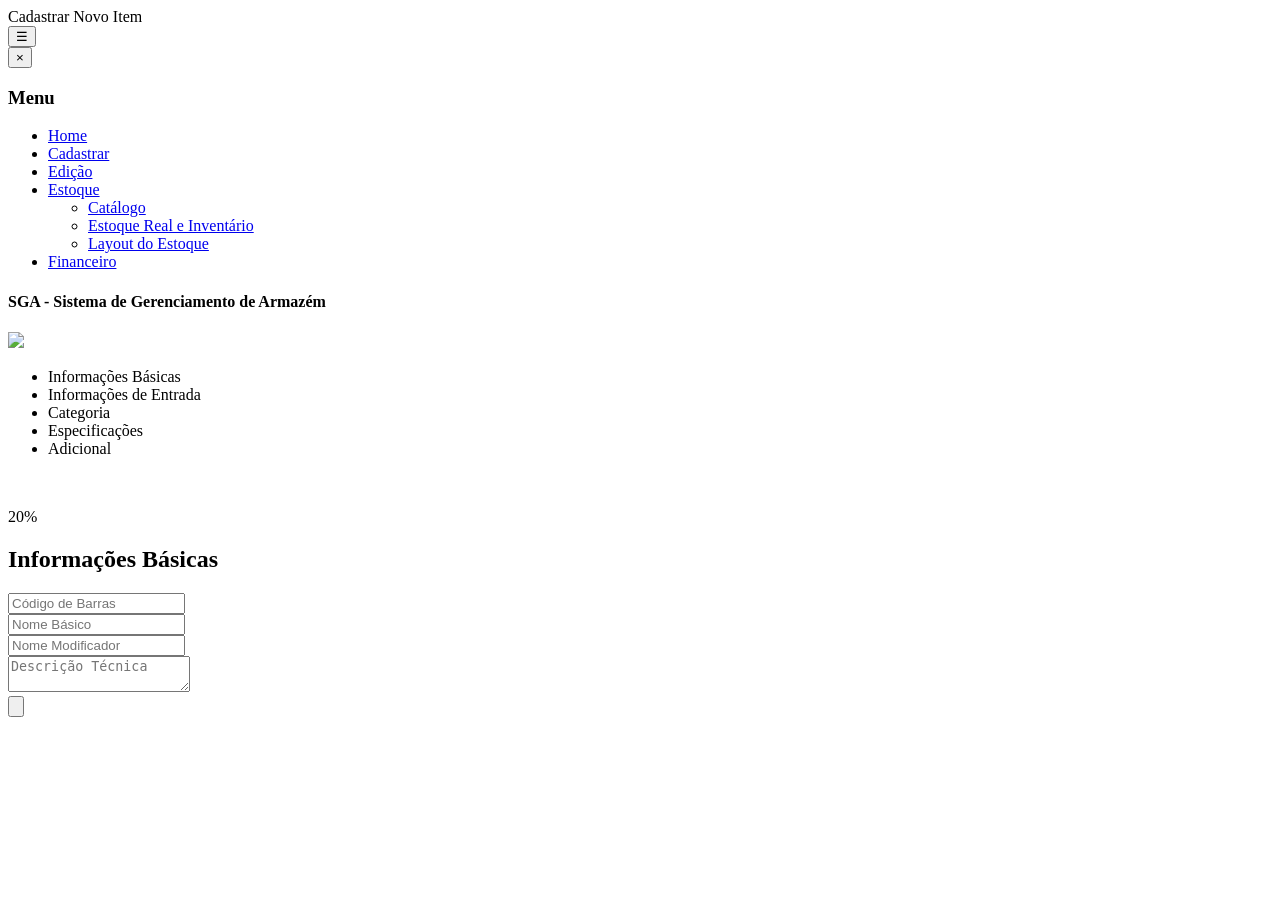
==== public/cadastro1.html @ 3d66b7a9 "Cadastro em html, responsividade das telas cadastro1 para tablet, catalogo, financeiro" ====
<!DOCTYPE html>
<html lang="pt-br">

<head>
    <meta charset="UTF-8">
    <meta name="viewport" content="width=device-width, initial-scale=1.0">
    <!-- GOOGLE FONTS -->
    <link rel="preconnect" href="https://fonts.googleapis.com">
    <link rel="preconnect" href="https://fonts.gstatic.com" crossorigin>
    <link
        href="https://fonts.googleapis.com/css2?family=Inter:ital,opsz,wght@0,14..32,100..900;1,14..32,100..900&display=swap"
        rel="stylesheet">
    <link rel="stylesheet" href="/css/cadastro1.css">
    <link rel="stylesheet" href="/css/navbar.css">
    <title>SGA - Cadastro</title>
</head>

<body>
    <!-- CABEÇALHO -->
    <!---------------NAVBAR-------------------------------------------------->
    <div class="navbar-caixa">
        <div class="conteudo-nav">
            <div class="texto-nav">Cadastrar Novo Item</div>

            <button id="menu-btn" class="menu-btn">&#9776;</button>
        </div>

        <!--------------------------------HAMBURGUER------------------------------------------------------------------------------------>
        <div id="sidebar" class="sidebar">
            <button id="close-btn" class="close-btn">&times;</button>
            <img src="/imglogineusuario/senaibranco.svg" alt="" />
            <h3>Menu</h3>
            <ul>


                <li class="home">
                    <a href="/telaInicial.html" id="home">
                        <div class="home"></div>
                        <span>Home</span>
                    </a>
                </li>


                <li class="cadastrar">
                    <a href="cadastro1" id="cadas">
                        <div class="box-of-good-good"></div>
                        <span>Cadastrar</span>
                    </a>
                </li>


                <li class="edicao">
                    <a href="/edicao.html" id="edicao">
                        <div class="pencil"></div>
                        <span>Edição</span>
                    </a>
                </li>


                <li class="estoque-item">
                    <a href="#" id="esto" class="estoque-link">
                        <div class="boxes-of-good-good"></div>
                        <span>Estoque</span>
                    </a>
                    <ul id="estoque-submenu" class="submenu">
                        <li><a href="/catalogo.html">Catálogo</a></li>
                        <li><a href="/estoque_real.html">Estoque Real e Inventário</a></li>
                        <li><a href="/layout.html">Layout do Estoque</a></li>
                    </ul>
                </li>


                <li class="financeiro">
                    <a href="/financeiro.html" id="finan">
                        <div class="financial"></div>
                        <span>Financeiro</span>
                    </a>
                </li>
            </ul>

            <div class="container-logos">
                <h4>SGA - Sistema de Gerenciamento de Armazém</h4>
                <img src="/imagens/logo-emp.svg" id="logo-gato" alt="" /><img src="/imagens/logo-soft.svg"
                    id="logo-cubo" />
            </div>
        </div>
    </div>
    <!-------------------------------------------------------------------------------------------------------------------------------->

        <!-- FORMULÁRIO -->
        <section class="cadastro">
            <form action="/cadastro/cadastro1" method="POST">
                <div class="flex">
                    <!-- ESQUERDA -->
                    <div class="parte-bolinhas">
                        <div class="container">
                            <div class="bolinha1"></div>
                            <div class="palitinho1"></div>
                            <div class="bolinha2"></div>
                            <div class="palitinho2"></div>
                            <div class="bolinha3"></div>
                            <div class="palitinho3"></div>
                            <div class="bolinha4"></div>
                            <div class="palitinho4"></div>
                            <div class="bolinha5"></div>
                            <ul>
                                <li>Informações Básicas</li>
                                <li>Informações de Entrada</li>
                                <li>Categoria</li>
                                <li>Especificações</li>
                                <li>Adicional</li>
                            </ul>
                        </div>
                        <div class="caixa-aberta">
                            <img src="/imgCADASTRO/CaixaAberta.svg" alt="">
                        </div>
                    </div>
    
                    <!-- DIREITA -->
                    <div class="inserir-info">
                        <div class="container">
                            <div class="porcentagem-linha">
                                <div class="linha-verde"></div>
                            </div>
                            <p>20%</p>
                            <div class="divisoria"></div>
                            <div class="InformacoesBasicas">
                                <h1>Informações Básicas</h1>
                                <div class="caixaTexto">
                                    <input id="codigo" name="codigo" type="text" placeholder="Código de Barras" required>
                                </div>
                                <div class="caixaTexto">
                                    <input id="nomebasico" name="nomeBasico" type="text" placeholder="Nome Básico" required>
                                </div>
                                <div class="caixaTexto">
                                    <input id="nomemodificador" name="nomeModificador" type="text" placeholder="Nome Modificador" required>
                                </div>
                                <div class="caixaTexto">
                                    <textarea id="descricao" name="descricaoTecnica" placeholder="Descrição Técnica"></textarea>
                                </div>
                            </div>
                        </div>
                        <div class="setas">
                            <button type="submit" ><img src="/imgCADASTRO/setaDIREITA.svg" alt=""></button>
                        </div>
                    </div>
                </div>
            </form>
            <div class="footer">
                <img src="/imgCADASTRO/gatinhoRodapé.svg" alt="">
            </div>
        </section>
        <!-- SCRIPT -->
        <script src="/js/navbar.js"></script>
    </body>
    
    </html>
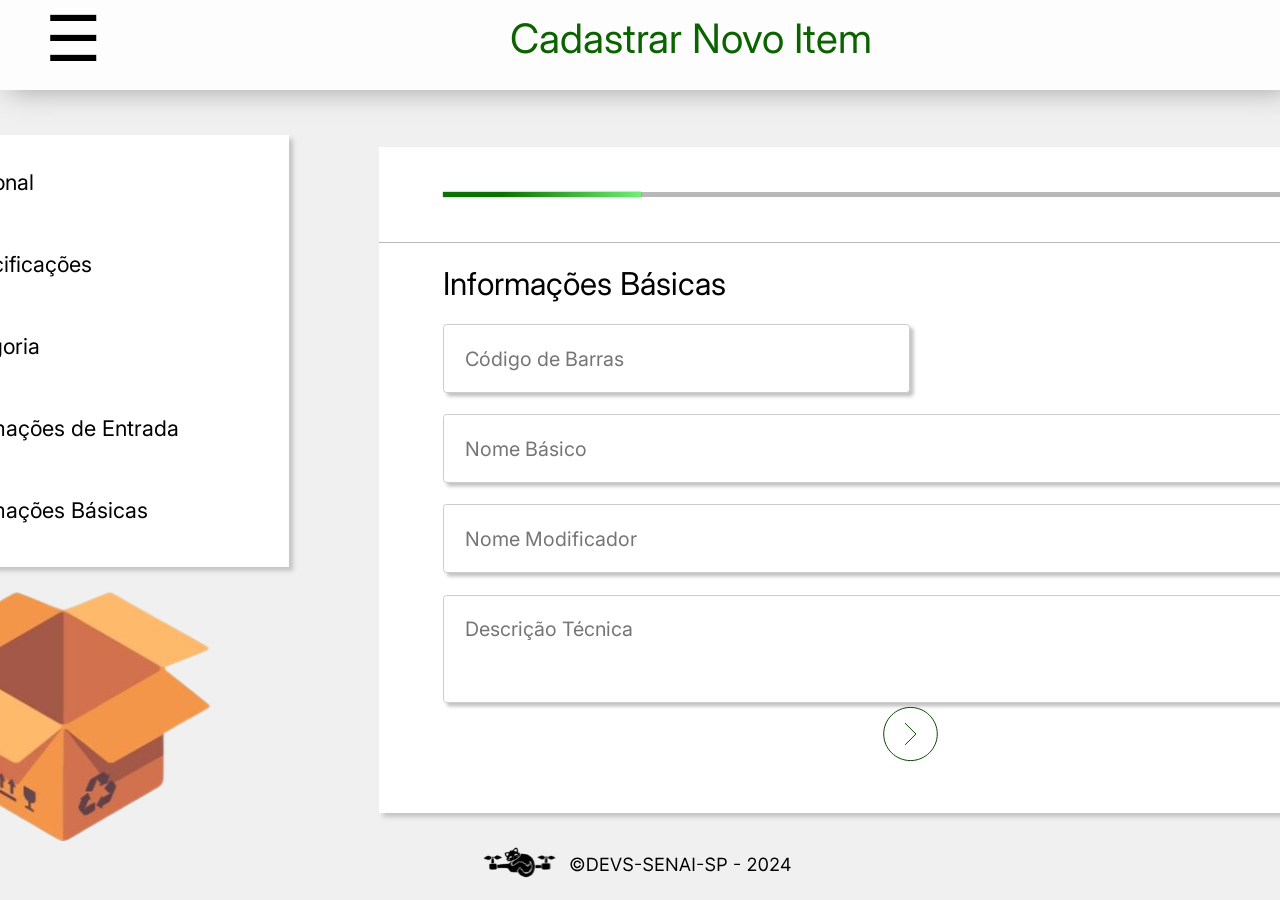
==== commit e7617922: "cadastro de produto e verificação de login" ====
--- a/public/cadastro1.html
+++ b/public/cadastro1.html
@@ -2,156 +2,143 @@
 <html lang="pt-br">
 
 <head>
-    <meta charset="UTF-8">
-    <meta name="viewport" content="width=device-width, initial-scale=1.0">
-    <!-- GOOGLE FONTS -->
-    <link rel="preconnect" href="https://fonts.googleapis.com">
-    <link rel="preconnect" href="https://fonts.gstatic.com" crossorigin>
-    <link
-        href="https://fonts.googleapis.com/css2?family=Inter:ital,opsz,wght@0,14..32,100..900;1,14..32,100..900&display=swap"
-        rel="stylesheet">
-    <link rel="stylesheet" href="/css/cadastro1.css">
-    <link rel="stylesheet" href="/css/navbar.css">
-    <title>SGA - Cadastro</title>
+  <meta charset="UTF-8" />
+  <meta name="viewport" content="width=device-width, initial-scale=1.0" />
+  <link rel="preconnect" href="https://fonts.googleapis.com" />
+  <link rel="preconnect" href="https://fonts.gstatic.com" crossorigin />
+  <link
+    href="https://fonts.googleapis.com/css2?family=Inter:ital,wght@0,100..900;1,100..900&display=swap"
+    rel="stylesheet"
+  />
+  <link rel="stylesheet" href="css/cadastro1.css" />
+  <link rel="stylesheet" href="css/navbar.css" />
+  <title>SGA - Cadastro</title>
 </head>
 
 <body>
-    <!-- CABEÇALHO -->
-    <!---------------NAVBAR-------------------------------------------------->
-    <div class="navbar-caixa">
-        <div class="conteudo-nav">
-            <div class="texto-nav">Cadastrar Novo Item</div>
+  <!-- NAVBAR -->
+  <div class="navbar-caixa">
+    <div class="conteudo-nav">
+      <div class="texto-nav">Cadastrar Novo Item</div>
+      <button id="menu-btn" class="menu-btn">&#9776;</button>
+    </div>
 
-            <button id="menu-btn" class="menu-btn">&#9776;</button>
+    <div id="sidebar" class="sidebar">
+      <button id="close-btn" class="close-btn">&times;</button>
+      <img src="imglogineusuario/senaibranco.svg" alt="" />
+      <h3>Menu</h3>
+      <ul>
+        <li class="home">
+          <a href="telaInicial.html" id="home"><span>Home</span></a>
+        </li>
+        <li class="cadastrar">
+          <a href="cadastro1.html" id="cadas"><span>Cadastrar</span></a>
+        </li>
+        <li class="edicao">
+          <a href="edicao.html" id="edicao"><span>Edição</span></a>
+        </li>
+        <li class="estoque-item">
+          <a href="#" id="esto" class="estoque-link"><span>Estoque</span></a>
+          <ul id="estoque-submenu" class="submenu">
+            <li><a href="catalogo.html">Catálogo</a></li>
+            <li><a href="estoque_real.html">Estoque Real e Inventário</a></li>
+            <li><a href="layout.html">Layout do Estoque</a></li>
+          </ul>
+        </li>
+        <li class="financeiro">
+          <a href="financeiro.html" id="finan"><span>Financeiro</span></a>
+        </li>
+      </ul>
+      <div class="container-logos">
+        <h4>SGA - Sistema de Gerenciamento de Armazém</h4>
+        <img src="imagens/logo-emp.svg" id="logo-gato" alt="" />
+        <img src="imagens/logo-soft.svg" id="logo-cubo" />
+      </div>
+    </div>
+  </div>
+
+  <!-- FORMULÁRIO -->
+  <section class="cadastro">
+    <form id="form-etapa1">
+      <div class="flex">
+        <!-- ESQUERDA -->
+        <div class="parte-bolinhas">
+          <div class="container">
+            <div class="bolinha1"></div>
+            <div class="palitinho1"></div>
+            <div class="bolinha2"></div>
+            <div class="palitinho2"></div>
+            <div class="bolinha3"></div>
+            <div class="palitinho3"></div>
+            <div class="bolinha4"></div>
+            <div class="palitinho4"></div>
+            <div class="bolinha5"></div>
+            <ul>
+              <li>Informações Básicas</li>
+              <li>Informações de Entrada</li>
+              <li>Categoria</li>
+              <li>Especificações</li>
+              <li>Adicional</li>
+            </ul>
+          </div>
+          <div class="caixa-aberta">
+            <img src="imgCADASTRO/CaixaAberta.svg" alt="" />
+          </div>
         </div>
 
-        <!--------------------------------HAMBURGUER------------------------------------------------------------------------------------>
-        <div id="sidebar" class="sidebar">
-            <button id="close-btn" class="close-btn">&times;</button>
-            <img src="/imglogineusuario/senaibranco.svg" alt="" />
-            <h3>Menu</h3>
-            <ul>
+        <!-- DIREITA -->
+        <div class="inserir-info">
+          <div class="container">
+            <div class="porcentagem-linha">
+              <div class="linha-verde"></div>
+            </div>
+            <p>20%</p>
+            <div class="divisoria"></div>
+            <div class="InformacoesBasicas">
+              <h1>Informações Básicas</h1>
+              <div class="caixaTexto">
+                <input id="codigo" type="text" placeholder="Código de Barras" required />
+              </div>
+              <div class="caixaTexto">
+                <input id="nomebasico" type="text" placeholder="Nome Básico" required />
+              </div>
+              <div class="caixaTexto">
+                <input id="nomemodificador" type="text" placeholder="Nome Modificador" required />
+              </div>
+              <div class="caixaTexto">
+                <textarea id="descricao" placeholder="Descrição Técnica"></textarea>
+              </div>
+            </div>
+          </div>
+          <div class="setas">
+            <button type="submit">
+              <img src="imgCADASTRO/setaDIREITA.svg" alt="Avançar" />
+            </button>
+          </div>
+        </div>
+      </div>
+    </form>
+    <div class="footer">
+      <img src="imgCADASTRO/gatinhoRodapé.svg" alt="" />
+    </div>
+  </section>
 
+  <script src="js/navbar.js"></script>
+  <script>
+    document.getElementById("form-etapa1").addEventListener("submit", function (e) {
+      e.preventDefault();
 
-                <li class="home">
-                    <a href="/telaInicial.html" id="home">
-                        <div class="home"></div>
-                        <span>Home</span>
-                    </a>
-                </li>
+      const dados = {
+        codigo: document.getElementById("codigo").value,
+        nome_basico: document.getElementById("nomebasico").value,
+        nome_modificador: document.getElementById("nomemodificador").value,
+        descricao_tecnica: document.getElementById("descricao").value,
+      };
 
+      localStorage.setItem("cadastro_produto", JSON.stringify(dados));
+      window.location.href = "cadastro2.html";
+    });
+  </script>
+</body>
 
-                <li class="cadastrar">
-                    <a href="cadastro1" id="cadas">
-                        <div class="box-of-good-good"></div>
-                        <span>Cadastrar</span>
-                    </a>
-                </li>
-
-
-                <li class="edicao">
-                    <a href="/edicao.html" id="edicao">
-                        <div class="pencil"></div>
-                        <span>Edição</span>
-                    </a>
-                </li>
-
-
-                <li class="estoque-item">
-                    <a href="#" id="esto" class="estoque-link">
-                        <div class="boxes-of-good-good"></div>
-                        <span>Estoque</span>
-                    </a>
-                    <ul id="estoque-submenu" class="submenu">
-                        <li><a href="/catalogo.html">Catálogo</a></li>
-                        <li><a href="/estoque_real.html">Estoque Real e Inventário</a></li>
-                        <li><a href="/layout.html">Layout do Estoque</a></li>
-                    </ul>
-                </li>
-
-
-                <li class="financeiro">
-                    <a href="/financeiro.html" id="finan">
-                        <div class="financial"></div>
-                        <span>Financeiro</span>
-                    </a>
-                </li>
-            </ul>
-
-            <div class="container-logos">
-                <h4>SGA - Sistema de Gerenciamento de Armazém</h4>
-                <img src="/imagens/logo-emp.svg" id="logo-gato" alt="" /><img src="/imagens/logo-soft.svg"
-                    id="logo-cubo" />
-            </div>
-        </div>
-    </div>
-    <!-------------------------------------------------------------------------------------------------------------------------------->
-
-        <!-- FORMULÁRIO -->
-        <section class="cadastro">
-            <form action="/cadastro/cadastro1" method="POST">
-                <div class="flex">
-                    <!-- ESQUERDA -->
-                    <div class="parte-bolinhas">
-                        <div class="container">
-                            <div class="bolinha1"></div>
-                            <div class="palitinho1"></div>
-                            <div class="bolinha2"></div>
-                            <div class="palitinho2"></div>
-                            <div class="bolinha3"></div>
-                            <div class="palitinho3"></div>
-                            <div class="bolinha4"></div>
-                            <div class="palitinho4"></div>
-                            <div class="bolinha5"></div>
-                            <ul>
-                                <li>Informações Básicas</li>
-                                <li>Informações de Entrada</li>
-                                <li>Categoria</li>
-                                <li>Especificações</li>
-                                <li>Adicional</li>
-                            </ul>
-                        </div>
-                        <div class="caixa-aberta">
-                            <img src="/imgCADASTRO/CaixaAberta.svg" alt="">
-                        </div>
-                    </div>
-    
-                    <!-- DIREITA -->
-                    <div class="inserir-info">
-                        <div class="container">
-                            <div class="porcentagem-linha">
-                                <div class="linha-verde"></div>
-                            </div>
-                            <p>20%</p>
-                            <div class="divisoria"></div>
-                            <div class="InformacoesBasicas">
-                                <h1>Informações Básicas</h1>
-                                <div class="caixaTexto">
-                                    <input id="codigo" name="codigo" type="text" placeholder="Código de Barras" required>
-                                </div>
-                                <div class="caixaTexto">
-                                    <input id="nomebasico" name="nomeBasico" type="text" placeholder="Nome Básico" required>
-                                </div>
-                                <div class="caixaTexto">
-                                    <input id="nomemodificador" name="nomeModificador" type="text" placeholder="Nome Modificador" required>
-                                </div>
-                                <div class="caixaTexto">
-                                    <textarea id="descricao" name="descricaoTecnica" placeholder="Descrição Técnica"></textarea>
-                                </div>
-                            </div>
-                        </div>
-                        <div class="setas">
-                            <button type="submit" ><img src="/imgCADASTRO/setaDIREITA.svg" alt=""></button>
-                        </div>
-                    </div>
-                </div>
-            </form>
-            <div class="footer">
-                <img src="/imgCADASTRO/gatinhoRodapé.svg" alt="">
-            </div>
-        </section>
-        <!-- SCRIPT -->
-        <script src="/js/navbar.js"></script>
-    </body>
-    
-    </html>+</html>
--- a/public/css/cadastro1.css
+++ b/public/css/cadastro1.css
@@ -0,0 +1,416 @@
+* {
+    margin: 0;
+    padding: 0;
+    box-sizing: border-box;
+
+    font-family: "Inter", serif;
+}
+
+body {
+    background-color: #F0F0F0;
+    height: 100vh;
+}
+
+/* CABEÇALHO */
+.texto-nav {
+    color: #0B6300;
+}
+
+.sidebar ul li #cadas {
+    color: #50CD58;
+
+    & .box-of-good-good {
+        display: inline-block;
+        width: 1.3em;
+        height: 1.3em;
+        background-repeat: no-repeat;
+        background-size: 100% 100%;
+        background-image: url("data:image/svg+xml,%3Csvg xmlns='http://www.w3.org/2000/svg' viewBox='0 0 24 24'%3E%3Cpath fill='%2350cd58' d='m17.578 4.432l-2-1.05C13.822 2.461 12.944 2 12 2s-1.822.46-3.578 1.382l-.321.169l8.923 5.099l4.016-2.01c-.646-.732-1.688-1.279-3.462-2.21m4.17 3.534l-3.998 2V13a.75.75 0 0 1-1.5 0v-2.286l-3.5 1.75v9.44c.718-.179 1.535-.607 2.828-1.286l2-1.05c2.151-1.129 3.227-1.693 3.825-2.708c.597-1.014.597-2.277.597-4.8v-.117c0-1.893 0-3.076-.252-3.978M11.25 21.904v-9.44l-8.998-4.5C2 8.866 2 10.05 2 11.941v.117c0 2.525 0 3.788.597 4.802c.598 1.015 1.674 1.58 3.825 2.709l2 1.049c1.293.679 2.11 1.107 2.828 1.286M2.96 6.641l9.04 4.52l3.411-1.705l-8.886-5.078l-.103.054c-1.773.93-2.816 1.477-3.462 2.21'/%3E%3C/svg%3E");
+    }
+}
+
+.cadastrar{
+    background-color: #000;
+}
+
+/* CADASTRO */
+section.cadastro {
+    padding: 0vh 4%;
+}
+
+.flex {
+    display: flex;
+}
+
+section.cadastro .flex {
+    align-items: center;
+    justify-content: center;
+    /* justify-content: space-between; */
+    gap: 10vh;
+}
+
+section.cadastro .flex .parte-bolinhas .container {
+    margin-top: 5vh;
+}
+
+.parte-bolinhas .container {
+    width: 50vh;
+    height: 48vh;
+    background-color: white;
+    padding: 1.5vh 0;
+    box-shadow: 0.4vh 0.4vh 0.5vh #c4c4c4;
+}
+
+.parte-bolinhas .container .bolinha1 {
+    width: 7.4vh;
+    height: 7.4vh;
+    border-radius: 100%;
+    background-color: #429038;
+    box-shadow: 0px 0.5vh 0.8vh #7b7b7b;
+    margin: 0 4.6%;
+}
+
+.parte-bolinhas .container .palitinho1 {
+    width: 0.3vh;
+    height: 1.8vh;
+    background-color: #B8B8B8;
+    margin: 0 11.5%;
+}
+
+.parte-bolinhas .container .bolinha2 {
+    width: 7.4vh;
+    height: 7.4vh;
+    border-radius: 100%;
+    background-color: white;
+    box-shadow: 0px 0.5vh 0.8vh #7b7b7b;
+    margin: 0 4.6%;
+}
+
+.parte-bolinhas .container .palitinho2 {
+    width: 0.3vh;
+    height: 1.8vh;
+    background-color: #B8B8B8;
+    margin: 0 11.5%;
+}
+
+.parte-bolinhas .container .bolinha3 {
+    width: 7.4vh;
+    height: 7.4vh;
+    border-radius: 100%;
+    background-color: white;
+    box-shadow: 0px 0.5vh 0.8vh #7b7b7b;
+    margin: 0 4.6%;
+}
+
+.parte-bolinhas .container .palitinho3 {
+    width: 0.3vh;
+    height: 1.8vh;
+    background-color: #B8B8B8;
+    margin: 0 11.5%;
+}
+
+.parte-bolinhas .container .bolinha4 {
+    width: 7.4vh;
+    height: 7.4vh;
+    border-radius: 100%;
+    background-color: white;
+    box-shadow: 0px 0.5vh 0.8vh #7b7b7b;
+    margin: 0 4.6%;
+}
+
+.parte-bolinhas .container .palitinho4 {
+    width: 0.3vh;
+    height: 1.8vh;
+    background-color: #B8B8B8;
+    margin: 0 11.5%;
+}
+
+.parte-bolinhas .container .bolinha5 {
+    width: 7.4vh;
+    height: 7.4vh;
+    border-radius: 100%;
+    background-color: white;
+    box-shadow: 0px 0.5vh 0.8vh #7b7b7b;
+    margin: 0 4.6%;
+}
+
+.parte-bolinhas .container ul {
+    font-family: "Inter", serif;
+    list-style-type: none;
+    margin-top: 13%;
+}
+
+.parte-bolinhas ul li {
+    padding: 0 10vh;
+    font-size: 2.4vh;
+    margin-top: -24%;
+    padding: 0 23%;
+}
+
+.parte-bolinhas .caixa-aberta {
+    margin: 2% 14%;
+}
+
+.caixa-aberta img {
+    height: auto;
+    width: 100%;
+}
+
+/* DIREITA */
+.inserir-info .container {
+    width: 118vh;
+    height: 74vh;
+    background-color: white;
+    box-shadow: 0.4vh 0.4vh 0.5vh #c4c4c4;
+    padding: 5vh 0;
+}
+
+.inserir-info .container .porcentagem-linha {
+    width: 103vh;
+    height: 0.6vh;
+    background-color: #B8B8B8;
+    margin: 0 6%;
+}
+
+.inserir-info .container .porcentagem-linha .linha-verde {
+    width: 22vh;
+    height: 0.6vh;
+    background: linear-gradient(90deg, rgba(13, 113, 0, 1) 30%, rgba(111, 239, 119, 1) 100%);
+    box-shadow: 0 0 0.2vh #429038;
+}
+
+.inserir-info .container p {
+    display: flex;
+    justify-content: end;
+    font-family: "Inter", serif;
+    padding: 0 1.5%;
+    margin-top: -1.4vh;
+    color: #545454;
+    font-size: 2vh;
+}
+
+.inserir-info .container .divisoria {
+    width: 118vh;
+    height: 0.1vh;
+    background-color: #B8B8B8;
+    margin-top: 4vh;
+}
+
+/* INFORMAÇÕES BÁSICAS */
+.inserir-info .container .InformacoesBasicas h1 {
+    font-family: "Inter", serif;
+    font-weight: 400;
+    font-size: 3.5vh;
+    padding: 2% 6%;
+}
+
+.inserir-info .container .caixaTexto {
+    margin-bottom: 2%;
+    padding: 0 6%;
+}
+
+#nomebasico,
+#nomemodificador,
+#descricao,
+.inserir-info .container textarea {
+    width: 100%;
+    padding: 2.3%;
+    border: 0.1vh solid #ccc;
+    border-radius: 0.4vh;
+    box-sizing: border-box;
+    font-family: "Inter", serif;
+    font-size: 2.2vh;
+    box-shadow: 0.4vh 0.4vh 0.4vh #c4c4c4;
+}
+
+#codigo {
+    width: 50%;
+    padding: 2.3%;
+    border: 0.1vh solid #ccc;
+    border-radius: 0.4vh;
+    box-sizing: border-box;
+    font-family: "Inter", serif;
+    font-size: 2.2vh;
+    box-shadow: 0.4vh 0.4vh 0.4vh #c4c4c4;
+}
+
+.inserir-info .container textarea {
+    min-height: 12vh;
+    resize: vertical;
+}
+
+.setas {
+    display: flex;
+    justify-content: center;
+    margin-top: -14vh;
+}
+
+.inserir-info .container button img {
+    height: auto;
+    width: 15vh;
+}
+
+.inserir-info .setas button {
+    background-color: transparent;
+    border: none;
+}
+
+.inserir-info .setas button:hover {
+    transform: scale(1.05);
+}
+
+.footer {
+    display: flex;
+    justify-content: center;
+    margin-top: -20px;
+}
+
+.footer img {
+    height: auto;
+    width: 35vh;
+}
+
+/* ---------------------------------------------------------------------------- */
+/* Monitores menores */
+@media (max-width: 1400px){
+    .setas {
+        display: flex;
+        justify-content: center;
+        margin-top: -16vh;
+    }
+}
+
+/* ---------------------------------------------------------------------------- */
+/* PARA TABLET Vertical */
+@media (max-width: 1199px){
+    /* CADASTRO */
+    section.cadastro .flex {
+        flex-direction: column;
+        align-items: center;
+        gap: 10vh;
+    }
+    .parte-bolinhas .container {
+        width: 65vw;
+        height: 27vh;
+    }
+    .parte-bolinhas .container .bolinha1 {
+        width: 4vh;
+        height: 4vh;
+    }
+    .parte-bolinhas .container .palitinho1 {
+        height: 1vh;
+        margin: 0 9%;
+    }
+    .parte-bolinhas .container .bolinha2 {
+        width: 4vh;
+        height: 4vh;
+    }
+    .parte-bolinhas .container .palitinho2 {
+        height: 1vh;
+        margin: 0 9%;
+    }
+    .parte-bolinhas .container .bolinha3 {
+        width: 4vh;
+        height: 4vh;
+    }
+    .parte-bolinhas .container .palitinho3 {
+        height: 1vh;
+        margin: 0 9%;
+    }
+    .parte-bolinhas .container .bolinha4 {
+        width: 4vh;
+        height: 4vh;
+    }
+    .parte-bolinhas .container .palitinho4 {
+        height: 1vh;
+        margin: 0 9%;
+    }
+    .parte-bolinhas .container .bolinha5 {
+        width: 4vh;
+        height: 4vh;
+    }
+    .parte-bolinhas .container ul {
+        margin-top: -69%;
+        margin-left: 3%;
+    }
+    .parte-bolinhas ul li {
+        font-size: 2.5vh;
+        margin-top: -24%;
+        padding: 14.5%;
+    }
+    .parte-bolinhas .caixa-aberta {
+        margin-top: -20%;
+        margin-left: 70%;
+    }
+    .caixa-aberta img {
+        height: auto;
+        width: 150%;
+    }
+    /* DIREITA */
+    .inserir-info .container {
+        width: 90vw;
+        height: 55vh;
+        margin-left: 3%;
+        margin-top: -10%;
+    }
+    .inserir-info .container .porcentagem-linha {
+        width: 75vw;
+    }
+    .inserir-info .container .porcentagem-linha .linha-verde {
+        width: 15vw;
+    }
+    .inserir-info .container .divisoria {
+        width: 90vw;
+    }
+    /* INFORMAÇÕES BÁSICAS */
+    .setas {
+        margin-top: -6.5vh;
+    }
+    .footer {
+        margin-top: 30px;
+    }
+}
+
+/* ---------------------------------------------------------------------------- */
+/* PARA CELULAR */
+@media (max-width: 425px){
+    /* CADASTRO */
+    .parte-bolinhas .container {
+        margin-left: 5%;
+        width: 85vw;
+    }
+    .parte-bolinhas .container ul {
+        margin-top: -78%;
+        margin-left: 5%;
+    }
+    .parte-bolinhas ul li {
+        font-size: 2.2vh;
+    }
+    .parte-bolinhas .caixa-aberta {
+        margin-left: 65%;
+    }
+    .caixa-aberta img {
+        width: 100%;
+    }
+    /* DIREITA */
+    .inserir-info .container {
+        height: 50vh;
+        margin-top: -20%;
+    }
+    .inserir-info .container .porcentagem-linha {
+        width: 70vw;
+    }
+    .inserir-info .container .porcentagem-linha .linha-verde {
+        width: 14vw;
+    }
+    /* INFORMAÇÕES BÁSICAS */
+    .setas {
+        margin-top: -8vh;
+    }
+    .setas img{
+        width: 57%;
+    }
+    .footer {
+        margin-top: 0px;
+    }
+}
--- a/public/css/navbar.css
+++ b/public/css/navbar.css
@@ -0,0 +1,295 @@
+/******************************************/
+.navbar-caixa {
+    width: 100%;
+    height: 10vh;
+    background-color: #FDFDFD;
+    box-shadow: 1vh 0 3vh #a0a0a0;
+}
+/* INSERIR NO SEU CSS "color:" */
+.texto-nav {
+    font-size: 4.5vh;
+    display: flex;
+    justify-content: center;
+    align-items: center;
+    padding: 1vh;
+    font-family: "Inter", serif;
+    width: 100%;
+}
+.menu-btn {
+    font-size: 7vh;
+    cursor: pointer;
+    background-color: transparent;
+    color: rgb(0, 0, 0);
+    border: none;
+    border-radius: 5px;
+    display: flex;
+    padding-left: 5vh;
+}
+.conteudo-nav {
+    display: flex;
+    flex-direction: row-reverse;
+    align-items: center;
+    justify-content: space-between;
+}
+
+/******************************************/
+/* Sidebar */
+.sidebar {
+    height: 100%;
+    width: 350px;
+    position: fixed;
+    top: 0;
+    left: -350px;
+    /* Escondido por padrão */
+    background-color: #0f0f0f;
+    color: white;
+    overflow-x: hidden;
+    transition: 0.3s;
+    padding-top: 20px;
+    font-family: "Inter", serif;
+
+    z-index: 2;
+}
+.sidebar img {
+    align-self: center;
+    padding-left: 4vw;
+    padding-top: 1vw;
+    color: #f1f1f1;
+}
+.sidebar h3 {
+    margin-left: 1.5vw;
+    margin-top: 30px;
+    font-size: 1vw;
+    font-weight: 300;
+    color: #f1f1f1;
+    padding: 10px 0;
+}
+.sidebar ul {
+    list-style: none;
+    padding: 0;
+}
+.sidebar ul li {
+    display: flex;
+    align-items: center;
+    padding: 18px 50px;
+    font-weight: 300;
+    cursor: pointer;
+    font-size: 1.1vw;
+    font-family: "Inter", serif;
+}
+.sidebar ul li a {
+    color: #f1f1f1;
+    text-decoration: none;
+    display: flex;
+    align-items: center;
+    width: 100%;
+    box-sizing: border-box;
+}
+.sidebar ul li a div {
+    display: inline-block;
+    width: 24px;
+    height: 24px;
+    background-size: cover;
+    background-repeat: no-repeat;
+}
+.sidebar ul li a span {
+    margin-left: 20px;
+    /* Distância entre ícone e texto */
+}
+.sidebar ul li:hover,
+.sidebar ul li a:hover {
+    background-color: #000;
+    border-radius: 5px;
+    color: inherit;
+}
+.sidebar ul li:hover div {
+    transform: scale(1.3);
+    /* Efeito de zoom no ícone */
+    transition: transform 0.3s ease;
+}
+.sidebar h4 {
+    display: flex;
+    justify-self: center;
+    align-self: baseline;
+    margin-top: 260px;
+    font-size: 0.75em;
+    font-weight: 300;
+    font-family: "Inter", serif;
+}
+.container-logos #logo-gato {
+    align-items: center;
+    width: 40%;
+}
+.container-logos #logo-cubo {
+    width: 32%;
+}
+/* Estilos específicos de hover */
+.sidebar ul li #home:hover {
+    color: #E65332;
+
+    & .home {
+        display: inline-block;
+        width: 1.2em;
+        height: 1.2em;
+        font-size: 1.1vw;
+        font-weight: 300;
+        background-repeat: no-repeat;
+        background-image: url("data:image/svg+xml,%3Csvg xmlns='http://www.w3.org/2000/svg' viewBox='0 0 24 24'%3E%3Cg fill='none' stroke='%23e65332' stroke-linecap='round' stroke-linejoin='round' stroke-width='2'%3E%3Cpath d='M15 21v-8a1 1 0 0 0-1-1h-4a1 1 0 0 0-1 1v8'/%3E%3Cpath d='M3 10a2 2 0 0 1 .709-1.528l7-5.999a2 2 0 0 1 2.582 0l7 5.999A2 2 0 0 1 21 10v9a2 2 0 0 1-2 2H5a2 2 0 0 1-2-2z'/%3E%3C/g%3E%3C/svg%3E");
+    }
+}
+.sidebar ul li #cadas:hover {
+    color: #50CD58;
+
+    & .box-of-good-good {
+        display: inline-block;
+        width: 1.3em;
+        height: 1.3em;
+        background-repeat: no-repeat;
+        background-size: 100% 100%;
+        background-image: url("data:image/svg+xml,%3Csvg xmlns='http://www.w3.org/2000/svg' viewBox='0 0 24 24'%3E%3Cpath fill='%2350cd58' d='m17.578 4.432l-2-1.05C13.822 2.461 12.944 2 12 2s-1.822.46-3.578 1.382l-.321.169l8.923 5.099l4.016-2.01c-.646-.732-1.688-1.279-3.462-2.21m4.17 3.534l-3.998 2V13a.75.75 0 0 1-1.5 0v-2.286l-3.5 1.75v9.44c.718-.179 1.535-.607 2.828-1.286l2-1.05c2.151-1.129 3.227-1.693 3.825-2.708c.597-1.014.597-2.277.597-4.8v-.117c0-1.893 0-3.076-.252-3.978M11.25 21.904v-9.44l-8.998-4.5C2 8.866 2 10.05 2 11.941v.117c0 2.525 0 3.788.597 4.802c.598 1.015 1.674 1.58 3.825 2.709l2 1.049c1.293.679 2.11 1.107 2.828 1.286M2.96 6.641l9.04 4.52l3.411-1.705l-8.886-5.078l-.103.054c-1.773.93-2.816 1.477-3.462 2.21'/%3E%3C/svg%3E");
+    }
+}
+.sidebar ul li #edicao:hover {
+    color: #DA0000;
+
+    & .pencil {
+        display: inline-block;
+        width: 1.3em;
+        height: 1.3em;
+        --svg: url("data:image/svg+xml,%3Csvg xmlns='http://www.w3.org/2000/svg' viewBox='0 0 24 24'%3E%3Cg fill='none' stroke='%23000' stroke-width='2'%3E%3Cpath stroke-linecap='round' stroke-linejoin='round' d='M4.333 16.048L16.57 3.81a2.56 2.56 0 0 1 3.62 3.619L7.951 19.667a2 2 0 0 1-1.022.547L3 21l.786-3.93a2 2 0 0 1 .547-1.022'/%3E%3Cpath d='m14.5 6.5l3 3'/%3E%3C/g%3E%3C/svg%3E");
+        background-color: currentColor;
+        -webkit-mask-image: var(--svg);
+        mask-image: var(--svg);
+        -webkit-mask-repeat: no-repeat;
+        mask-repeat: no-repeat;
+        -webkit-mask-size: 100% 100%;
+        mask-size: 100% 100%;
+
+    }
+
+}
+.sidebar ul li #esto:hover {
+    color: #319DF6;
+
+    & .boxes-of-good-good {
+        display: inline-block;
+        width: 1.3em;
+        height: 1.3em;
+        background-repeat: no-repeat;
+        background-size: 100% 100%;
+        background-image: url("data:image/svg+xml,%3Csvg xmlns='http://www.w3.org/2000/svg' viewBox='0 0 32 32'%3E%3Cpath fill='%23319df6' d='M10 4v11h12V4zm2 2h2v4l2-2l2 2V6h2v7h-8zM3 17v11h12V17zm14 0v11h12V17zM5 19h2v4l2-2l2 2v-4h2v7H5zm14 0h2v4l2-2l2 2v-4h2v7h-8z'/%3E%3C/svg%3E");
+    }
+}
+.sidebar ul li #finan:hover {
+    color: #FFCC00;
+
+    & .financial {
+        display: inline-block;
+        width: 1.1em;
+        height: 1.1em;
+        background-repeat: no-repeat;
+        background-size: 100% 100%;
+        background-image: url("data:image/svg+xml,%3Csvg xmlns='http://www.w3.org/2000/svg' viewBox='0 0 2048 2048'%3E%3Cpath fill='%23ffcc00' d='m0 1898l384-384v534H0zm512-512l384-384v1046H512zm1280-490h128v1152h-384v-918zm-448 426l64-64v790h-384V1002zm704-1066v512h-128V475l-576 575l-384-384L0 1627v-182l960-959l384 384l485-486h-293V256z'/%3E%3C/svg%3E");
+    }
+}
+/* Close Button */
+.close-btn {
+    position: absolute;
+    top: 10px;
+    right: 20px;
+    font-size: 25px;
+    background: none;
+    color: white;
+    border: none;
+    cursor: pointer;
+}
+/* Content */
+.content {
+    margin-left: 0;
+    padding: 20px;
+    transition: margin-left 0.3s;
+}
+/* Estilos do item Estoque */
+.submenu li{
+    background-color: #000;
+}
+
+.submenu li:hover a{
+    color: #319DF6;
+}
+.estoque-item {
+    position: relative; 
+}
+.submenu {
+    position: absolute; 
+    left: 0;           
+    top: 100%;       
+    width: 100%;
+    display: none;  
+}
+
+/* ---------------------------------------------------------------------------- */
+/* PARA TABLET Vertical */
+@media (max-width: 1199px){
+    .navbar-caixa {
+        height: 7vh;
+    }
+    .texto-nav {
+        font-size: 3.6vh;
+    }
+    .menu-btn {
+        font-size: 5vh;
+    }
+    /* Sidebar */
+    .sidebar {
+        width: 32vw;
+    }
+    .sidebar img{
+        margin-left: 10%;
+    }
+    .sidebar h3 {
+        font-size: 2vh;
+    }
+    .sidebar ul li {
+        font-size: 1.8vh;
+    }
+    
+    .sidebar h4 {
+        margin-top: 290%;
+        font-size: 0.9vh;
+    }
+    .container-logos #logo-cubo {
+        margin-left: -5%;
+    }
+}
+/* ---------------------------------------------------------------------------- */
+/* PARA CELULAR */
+@media (max-width: 425px){
+    .navbar-caixa {
+        height: 6vh;
+    }
+    .texto-nav {
+        font-size: 2.5vh;
+    }
+    .menu-btn {
+        font-size: 4vh;
+    }
+    /* Sidebar */
+    .sidebar {
+        width: 60vw;
+    }
+    .sidebar img{
+        width: 70%;
+        margin-top: 15%;
+    }
+    .sidebar h3 {
+        margin-left: 13%;
+    }
+    .sidebar ul li {
+        margin-right: 15%;
+    }
+    .sidebar h4 {
+        margin-top: 50%;
+        font-size: 1vh;
+    }
+}
